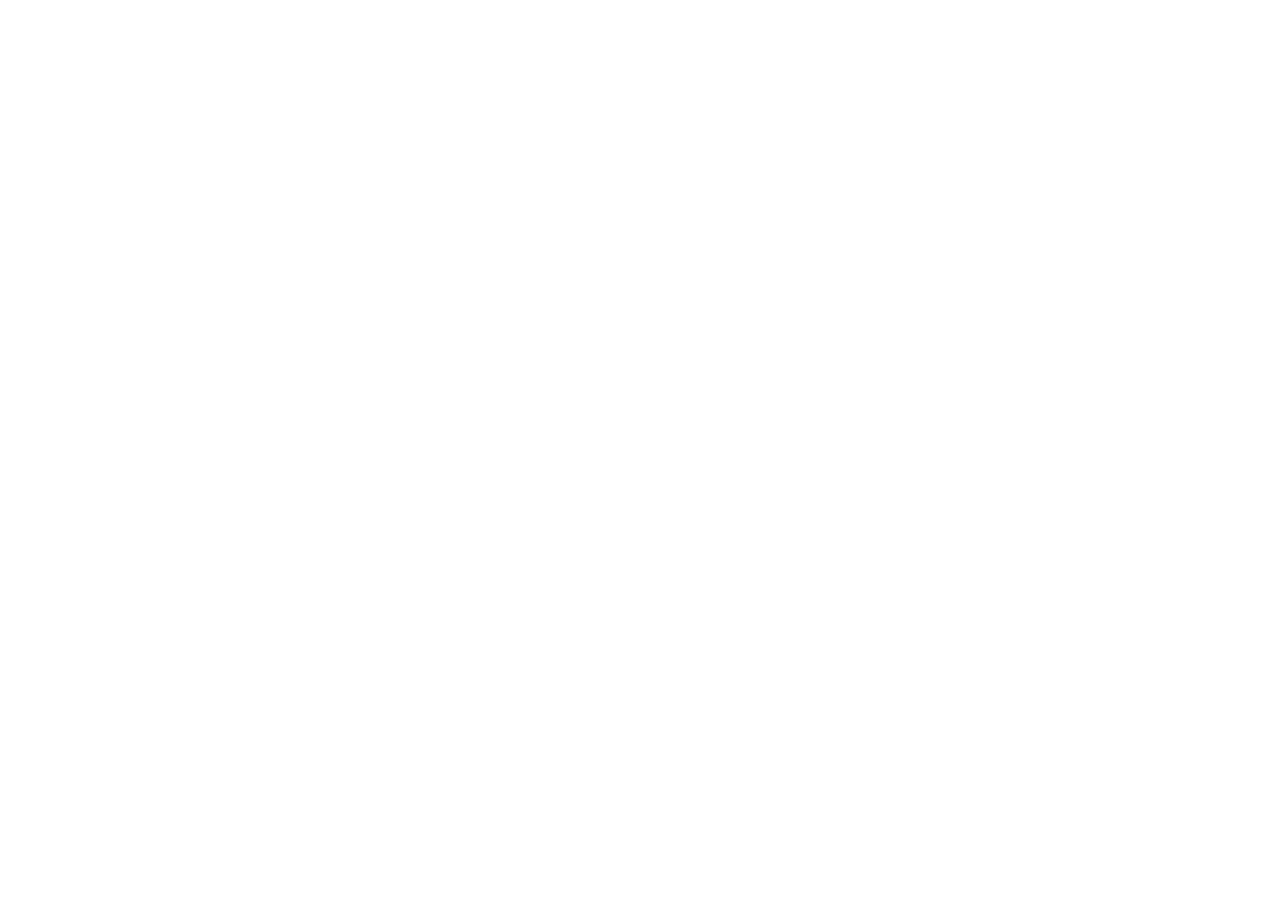
==== index.html @ 75cd23c7 "new project" ====
<!DOCTYPE html>
<html lang="en">
<head>
    <meta charset="UTF-8">
    <meta http-equiv="X-UA-Compatible" content="IE=edge">
    <meta name="viewport" content="width=device-width, initial-scale=1.0">
    <title>Document</title>
</head>
<body>
    
</body>
</html>
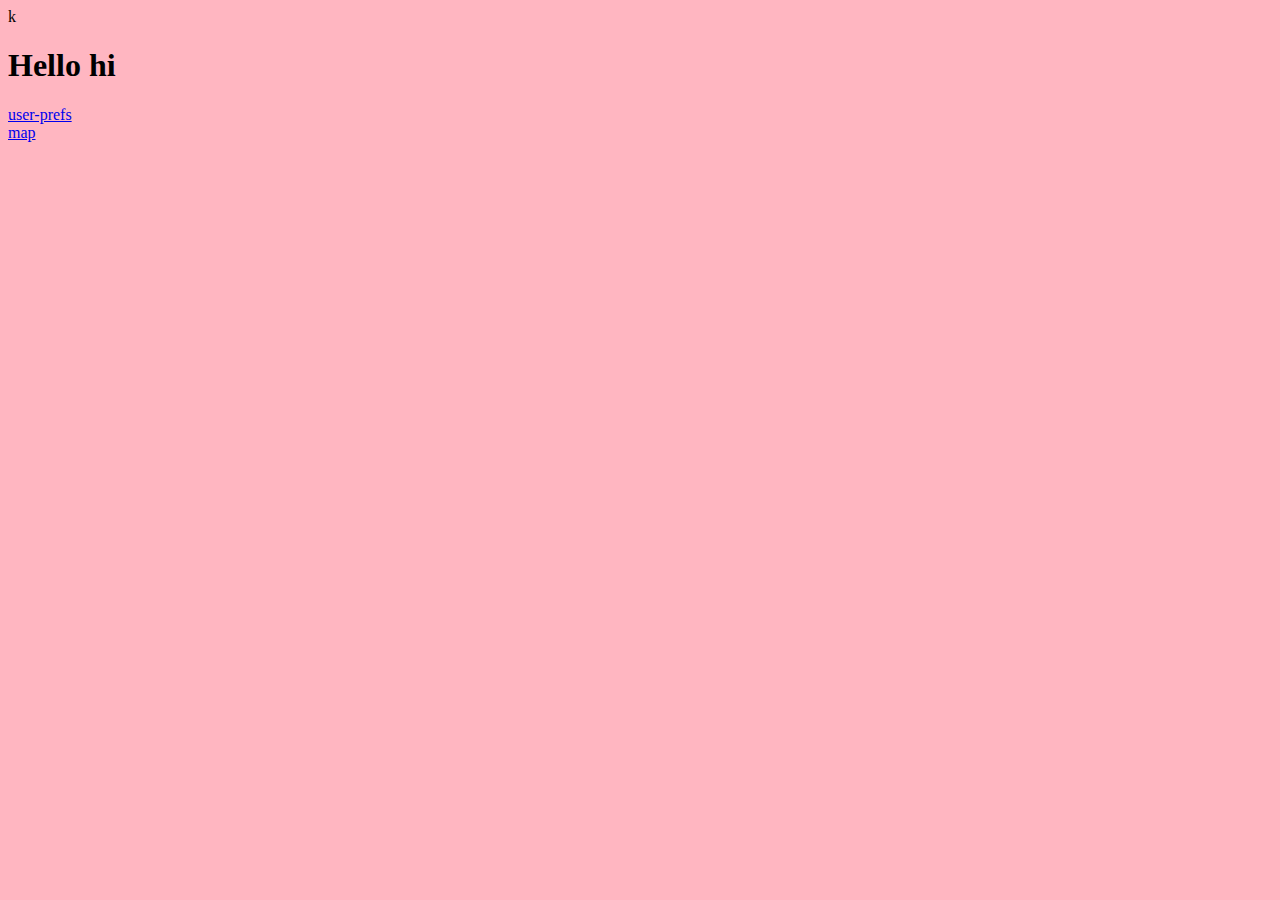
==== commit b6a59a54: "finished index.html moving to maps part" ====
--- a/index.html
+++ b/index.html
@@ -5,8 +5,21 @@
     <meta http-equiv="X-UA-Compatible" content="IE=edge">
     <meta name="viewport" content="width=device-width, initial-scale=1.0">
     <title>Document</title>
+    <link rel="stylesheet" href="style.css">k
 </head>
-<body>
-    
+<body onload="onInit()">
+    <h1 class="user-name">''</h1>
+
+
+
+    <a href="user-prefs.html">user-prefs</a>
+    <br>
+    <a href="map.html">map</a>
+
+    <script src="./services/utilService.js"></script>
+    <script src="./services/placeService.js"></script>
+    <script src="./services/userService.js"></script>
+    <script src="./services/storageService.js"></script>
+    <script src="controller.js"></script>
 </body>
 </html>--- a/style.css
+++ b/style.css
@@ -0,0 +1,13 @@
+
+body{
+    background-color: lightpink;
+
+}
+.lable, .span-class{
+    text-align: center;
+    display: block
+}
+.input{
+    margin: auto;
+    display: block;
+}